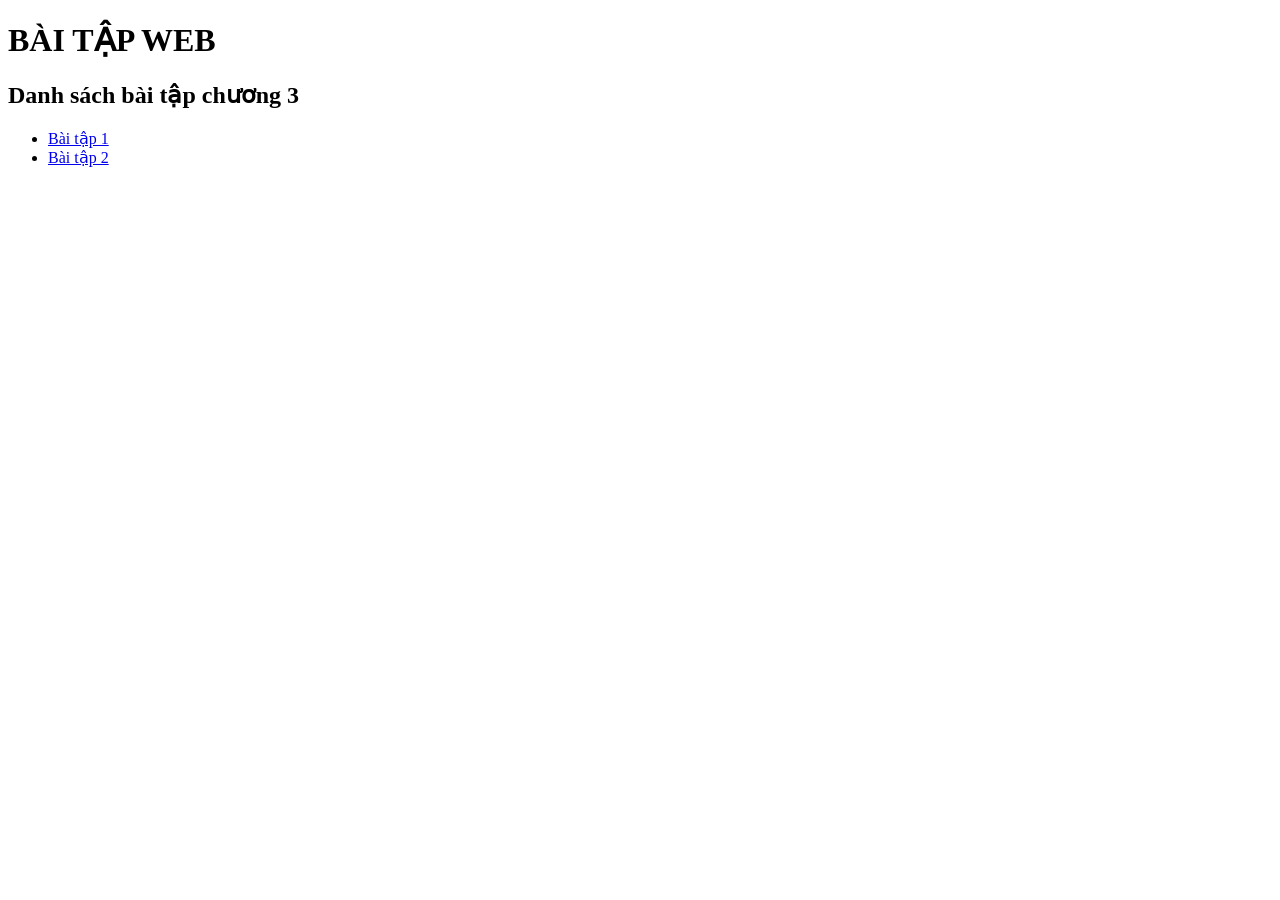
==== chuong3/index.html @ e415a144 "bai tap chuong 3" ====
<!DOCTYPE html>
<html lang="vi">
<head>
    <meta charset="UTF-8">
    <meta name="viewport" content="width=device-width, initial-scale=1.0">
    <title>Bài tập Web</title>
</head>

<body>

    <h1>BÀI TẬP WEB</h1>

    <h2>Danh sách bài tập chương 3</h2>

    <ul>
        <li>
            <a href="./BaiTap01/">Bài tập 1</a>
        </li>

        <li>
            <a href="./BaiTap02/">Bài tập 2</a>
        </li>


    </ul>

</body>
</html>
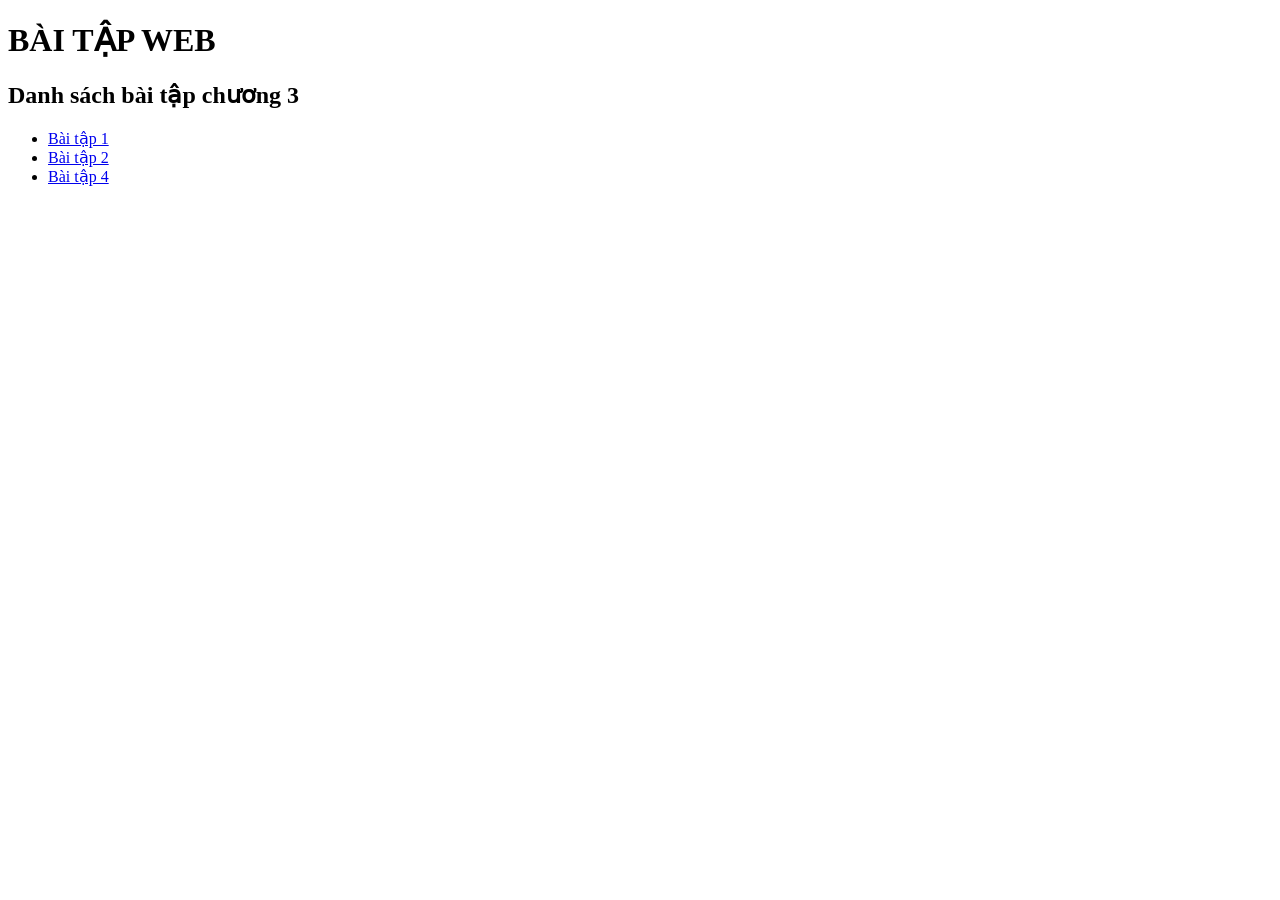
==== commit acfa3ba6: "bai tap 04" ====
--- a/chuong3/index.html
+++ b/chuong3/index.html
@@ -21,6 +21,10 @@
             <a href="./BaiTap02/">Bài tập 2</a>
         </li>
 
+        <li>
+            <a href="./BaiTap04/">Bài tập 4</a>
+        </li>
+
 
     </ul>
 
